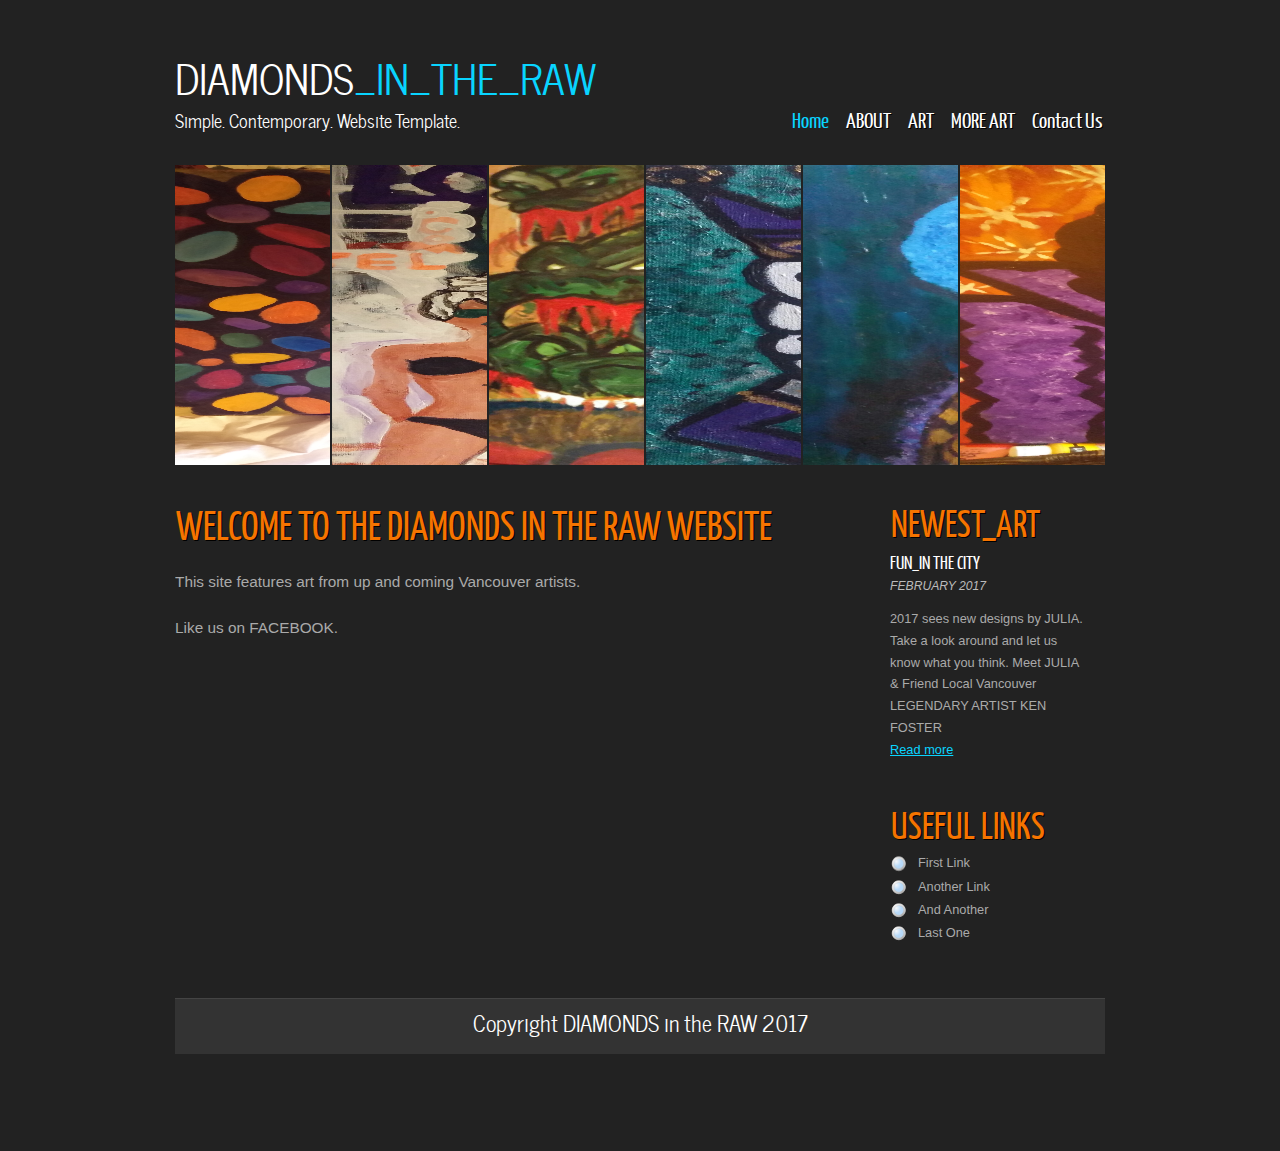
==== index.html @ 680e8ee9 "first website upload" ====
<!DOCTYPE HTML>
<html>

<head>
  <title>DIAMONDS IN THE RAW</title>
  <meta name="description" content="website description" />
  <meta name="keywords" content="website keywords, website keywords" />
  <meta http-equiv="content-type" content="text/html; charset=UTF-8" />
  <link rel="stylesheet" type="text/css" href="css/style.css" />
  <!-- modernizr enables HTML5 elements and feature detects -->
  <script type="text/javascript" src="js/modernizr-1.5.min.js"></script>
</head>

<body>
  <div id="main">
    <header>
      <div id="logo">
        <div id="logo_text">
          <!-- class="logo_colour", allows you to change the colour of the text -->
          <h1><a href="index.html">DIAMONDS<span class="logo_colour">_IN_THE_RAW</span></a></h1>
          <h2>Simple. Contemporary. Website Template.</h2>
        </div>
      </div>
      <nav>
        <ul class="sf-menu" id="nav">
          <li class="selected"><a href="index.html">Home</a></li>
          <li><a href="about.html">ABOUT</a></li>
          <li><a href="art.html">ART</a></li>
          <li><a href="more_art.html">MORE ART</a></li>
         
          </li>
          <li><a href="contact.html">Contact Us</a></li>
        </ul>
      </nav>
    </header>
    <div id="site_content">
      <ul id="images">
        <li><img src="images/1.jpg" width="600" height="300" alt="photo_one" /></li>
        <li><img src="images/2.jpg" width="600" height="300" alt="photo_two" /></li>                                                                  
        <li><img src="images/3.jpg" width="600" height="300" alt="photo_three" /></li>
        <li><img src="images/4.jpg" width="600" height="300" alt="photo_four" /></li>
        <li><img src="images/5.jpg" width="600" height="300" alt="photo_five" /></li>
        <li><img src="images/6.jpg" width="600" height="300" alt="photo_photo_dark" /></li>
      </ul>
      <div id="sidebar_container">
        <div class="sidebar">
          <h3>NEWEST_ART</h3>
          <h4>FUN_IN THE CITY</h4>
          <h5>FEBRUARY 2017</h5>
          <p>2017 sees new designs by JULIA. Take a look around and let us know what you think. Meet JULIA & Friend Local Vancouver LEGENDARY ARTIST KEN FOSTER <br /><a href="#">Read more</a></p>
        </div>
        <div class="sidebar">
          <h3>Useful Links</h3>
          <ul>
            <li><a href="#">First Link</a></li>
            <li><a href="#">Another Link</a></li>
            <li><a href="#">And Another</a></li>
            <li><a href="#">Last One</a></li>
          </ul>
        </div>
      </div>
      <div class="content">
        <h1>Welcome TO THE DIAMONDS IN THE RAW WEBSITE</h1>
        <p>This site features art from up and coming Vancouver artists.</p>
        <p>Like us on FACEBOOK.</p>
      
      </div>
    </div>
    <footer>
      <p>Copyright DIAMONDS in the RAW 2017</a></p>
    </footer>
  </div>
  <p>&nbsp;</p>
  <!-- javascript at the bottom for fast page loading -->
  <script type="text/javascript" src="js/jquery.js"></script>
  <script type="text/javascript" src="js/jquery.easing-sooper.js"></script>
  <script type="text/javascript" src="js/jquery.sooperfish.js"></script>
  <script type="text/javascript" src="js/jquery.kwicks-1.5.1.js"></script>
  <script type="text/javascript">
    $(document).ready(function() {
      $('#images').kwicks({
        max : 600,
        spacing : 2
      });
      $('ul.sf-menu').sooperfish();
    });
  </script>
</body>
</html>
---- css/style.css ----
@font-face { 
  font-family: Yanone Kaffeesatz; 
    src: url('../fonts/YanoneKaffeesatz-Regular.eot'); 
    src: local("Yanone Kaffeesatz"), url('../fonts/YanoneKaffeesatz-Regular.ttf'); 
} 

@font-face { 
  font-family: News Cycle; 
    src: url('../fonts/NewsCycle-Regular.eot'); 
    src: local("News Cycle"), url('../fonts/NewsCycle-Regular.ttf'); 
} 

html { 
  height: 100%;
}

* { 
  margin: 0;
  padding: 0;
}

/* tell the browser to render HTML 5 elements as block */
article, aside, figure, footer, header, hgroup, nav, section { 
  display:block;
}

body { 
  font: normal .80em arial, sans-serif;
  background: #222;
  color: #AAA;
}

p { 
  padding: 0 0 20px 0;
  line-height: 1.7em;
}

img { 
  border: 0;
}

h1, h2, h3, h4, h5, h6 { 
  color: #362C20;
  letter-spacing: 0em;
  padding: 0 0 5px 0;
}

h1, h2, h3 { 
  font: normal 140% arial, sans-serif;
  margin: 0 0 15px 0;
  padding: 15px 0 5px 0;
  color: #FFF;
}

h2 { 
  font-size: 160%;
  padding: 9px 0 5px 0;
  color: #FFF;
}

h3 { 
  font-size: 140%;
  padding: 5px 0 0 0;
}

h4, h6 { 
  color: #FFF;
  padding: 0 0 5px 0;
  font: normal 150% 'Yanone kaffeesatz', arial, sans-serif;
}

h5, h6 { 
  color: #BBB;
  font: italic 95% arial, sans-serif;
  letter-spacing: normal;
  padding: 0 0 15px 0;
}

a, a:hover { 
  outline: none;
  text-decoration: underline;
  color: #09D4FF;
}

a:hover { 
  text-decoration: none;
}

blockquote { 
  margin: 20px 0; 
  padding: 10px 20px 0 20px;
  border: 1px solid #E5E5DB;
  background: #FFF;
}

ul { 
  margin: 2px 0 22px 17px;
}

ul li { 
  list-style-type: circle;
  margin: 0 0 6px 0; 
  padding: 0 0 4px 5px;
  line-height: 1.5em;
}

ol { 
  margin: 8px 0 22px 20px;
}

ol li { 
  margin: 0 0 11px 0;
}

.left { 
  float: left;
  width: auto;
  margin-right: 10px;
}

.right { 
  float: right; 
  width: auto;
  margin-left: 10px;
}

.center { 
  display: block;
  text-align: center;
  margin: 20px auto;
}

#main, nav, #container, #logo, #site_content, footer { 
  margin-left: auto; 
  margin-right: auto;
}

#main {
  margin: 25px auto;
  width: 930px;
  background: transparent;
  padding-bottom: 30px;
}


header { 
  background: transparent;
  height: 125px;
}

#logo { 
  width: 300px;
  height: 125px;
  background: transparent;
  color: #FFF;
  padding: 0;
  float: left;
}

#logo h1, #logo h2 { 
  font: normal 320% 'News Cycle', arial, sans-serif;
  border-bottom: 0;
  text-transform: none;
  margin: 0;
}

#logo_text h1, #logo_text h1 a, #logo_text h1 a:hover { 
  padding: 20px 0 0 0;
  color: #FFF;
  text-decoration: none;
}

#logo_text h1 a .logo_colour { 
  color: #09D4FF;
}

#logo_text a:hover .logo_colour { 
  color: #FFF;
}

#logo_text h2 { 
  font-size: 140%;
  padding: 0 0 0 0;
  color: #FFF;
}

nav { 
  height: 44px;
  width: 600px;
  float: right;
  margin: 75px auto 0 auto;
  color: #222;
} 

#site_content { 
  width: 930px;
  overflow: hidden;
  margin: 0px auto 0 auto;
  padding: 15px 0 15px 0;
} 

#sidebar_container { 
  float: right;
  width: 224px;
  margin: 25px 0 0 0;
}

.sidebar { 
  float: right;
  width: 200px;
  margin: 0 0 17px 0;
  padding: 0 15px 5px 13px;
}
  
.sidebar h3, .content h1 { 
  padding: 0 15px 20px 0;
  font: 270% 'Yanone Kaffeesatz', arial, sans-serif;
  text-shadow:  #000 1px 1px;
  margin: 0 1px;
  color: #F67400;
  text-transform: uppercase;
}

.sidebar h3 { 
  font: 300% 'Yanone Kaffeesatz', arial, sans-serif;
  padding: 0 15px 5px 0;
}

.sidebar ul { 
  margin: 0 0 15px 0;
} 

.sidebar li a, .sidebar li a:hover { 
  color: #AAA;
  text-decoration: none;
} 

.sidebar li a:hover { 
  text-decoration: underline;
} 

.sidebar_item, .content_item { 
  padding: 15px 0;
}

.content { 
  text-align: left;
  width: 650px;
  margin: 0 0 15px 0;
  float: left;
  font-size: 120%;
  padding: 25px 0 0 0;
}
  
.content ul { 
  margin: 2px 0 22px 0px;
}

.content ul li, .sidebar ul li { 
  list-style-type: none;
  background: url(../images/bullet.png) no-repeat;
  margin: 0 0 0 0; 
  padding: 0 0 4px 28px;
  line-height: 1.5em;
}

footer { 
  width: 930px;
  font: 170% 'News Cycle', arial, sans-serif;
  height: 30px;
  padding: 5px 0 20px 0;
  text-align: center;
  border-top: 1px solid #444;
  background: #333;
}

footer p { 
  line-height: 1.7em;
  padding: 0 0 10px 0;
  color: #FFF;
}

footer a { 
  color: #FFF;
  text-decoration: none;
}

footer a:hover { 
  color: #FFF;
  text-shadow: none;
  text-decoration: underline;
}

.form_settings { 
  margin: 15px 0 0 0;
}

.form_settings p { 
  padding: 0 0 4px 0;
}

.form_settings span { 
  float: left; 
  width: 200px; 
  text-align: left;
}
  
.form_settings input, .form_settings textarea { 
  padding: 5px; 
  width: 299px; 
  font: 100% arial; 
  border: none; 
  background: #FFF; 
  color: #47433F;
  border-radius: 7px 7px 7px 7px;
  -moz-border-radius: 7px 7px 7px 7px;
  -webkit-border: 7px 7px 7px 7px;  
}
  
.form_settings .submit { 
  font: 140% 'Yanone Kaffeesatz', arial, sans-serif; 
  border: 0; 
  width: 99px; 
  margin: 0 0 0 212px; 
  height: 33px;
  padding: 2px 0 3px 0;
  cursor: pointer; 
  background: #1EC9F4; 
  -webkit-border-radius: .5em .5em .5em .5em ; 
  -moz-border-radius: .5em .5em .5em .5em ;
  border-radius: .5em .5em .5em .5em ;
  -webkit-box-shadow: 0 1px 2px rgba(0,0,0,.2);
  -moz-box-shadow: 0 1px 2px rgba(0,0,0,.2);
  box-shadow: 0 1px 2px rgba(0,0,0,.2);  
  color: #FFF;
  border: solid 1px #0D8AA9;
  background: #46C4DD;
  text-shadow: 1px 1px #178497;
}

.form_settings textarea, .form_settings select { 
  font: 100% arial; 
  width: 299px;
}

.form_settings select { 
  width: 310px;
}

.form_settings .checkbox { 
  margin: 4px 0; 
  padding: 0; 
  width: 14px;
  border: 0;
  background: none;
}

.separator { 
  width: 100%;
  height: 0;
  border-top: 1px solid #D9D5CF;
  border-bottom: 1px solid #FFF;
  margin: 0 0 20px 0;
}
  
table { 
  margin: 10px 0 30px 0;
}

table tr th, table tr td { 
  background: #70D4E6;
  color: #FFF;
  padding: 7px 4px;
  text-align: left;
}
  
table tr td { 
  background: #D3F2F7;
  color: #47433F;
  border-top: 1px solid #FFF;
}





/**
Stylesheet for SooperFish by www.SooperThemes.com
Author: Jurriaan Roelofs
**/

/* Configuration of menu width */
html body ul.sf-menu ul,html body ul.sf-menu ul li { 
  width: 200px;
}

html body ul.sf-menu ul ul { 
  margin: 0 0 0 200px;
}

/* Framework for proper showing/hiding/positioning */
ul.sf-menu,ul.sf-menu * { 
  margin: 0;
  padding: 0;
}

ul.sf-menu { 
  display: block;
  position: relative;
}
  
ul.sf-menu li { 
  display: block;
  list-style: none;
  float: left;
  position: relative;
}
  
ul.sf-menu li:hover { 
  visibility: inherit; /* fixes IE7 'sticky bug' */ 
}

ul.sf-menu a { 
  display: block;
  position: relative;
}
  
ul.sf-menu ul { 
  position: absolute;
  left: 0;
  width: 150px; 
  top: auto;
  left: -999999px;
}
  
ul.sf-menu ul a { 
  zoom: 1; /* IE6/7 fix */ 
}

ul.sf-menu ul li { 
  float: left; /* Must always be floated otherwise there will be a rogue 1px margin-bottom in IE6/7 */
  width: 150px;
}
  
ul.sf-menu ul ul { 
  top: 0;
  margin: 0 0 0 150px;
}

ul.sf-menu li:hover ul,ul.sf-menu li:focus ul,ul.sf-menu li.sf-hover ul, 
ul.sf-menu ul li:hover ul,ul.sf-menu ul li:focus ul,ul.sf-menu ul li.sf-hover ul,
ul.sf-menu ul ul li:hover ul,ul.sf-menu ul ul li:focus ul,ul.sf-menu ul ul li.sf-hover ul,
ul.sf-menu ul ul ul li:hover ul,ul.sf-menu ul ul ul li:focus ul,ul.sf-menu ul ul ul li.sf-hover ul { 
  left: auto;
}
  
ul.sf-menu li:hover ul ul,ul.sf-menu li:focus ul ul,ul.sf-menu li.sf-hover ul ul,
ul.sf-menu ul li:hover ul ul,ul.sf-menu ul li:focus ul ul,ul.sf-menu ul li.sf-hover ul ul,
ul.sf-menu ul ul li:hover ul ul,ul.sf-menu ul ul li:focus ul ul,ul.sf-menu ul ul li.sf-hover ul ul,
ul.sf-menu ul ul ul li:hover ul ul,ul.sf-menu ul ul ul li:focus ul ul,ul.sf-menu ul ul ul li.sf-hover ul ul { 
  left: -999999px;
}

/* Theming the menu */
ul#nav { 
  float: right;
}

ul#nav ul { 
  background: #09D4FF;
  margin-top: 5px;
  padding-bottom: 15px;
}

ul#nav li a { 
  padding:7px 0px 6px 15px;
  font: 170% 'Yanone Kaffeesatz', arial, sans-serif;
  text-shadow: 1px 1px #000;
  text-decoration: none;
  color: #FFF;
  margin-right: 2px;
}

ul#nav li a:hover, ul#nav li a:focus, ul#nav li.selected a, ul#nav li.selected a:hover, ul#nav li.selected a:focus { 
  color: #09D4FF;
  text-shadow: none;
}

ul#nav ul li a { 
  color: #FFF;
  text-shadow: none;
}

ul#nav ul li a:hover { 
  color: #222;
  margin-right: 2px;
}



/* Image Transitions */
ul#images {
  margin: 0 15px 10px 0;
  padding: 0;
  list-style: none;
  position: relative;
}

ul#images li {
  display: block;
  overflow: hidden;
  padding: 0;
  float: left;
  width: 155px;
  height: 300px;
}
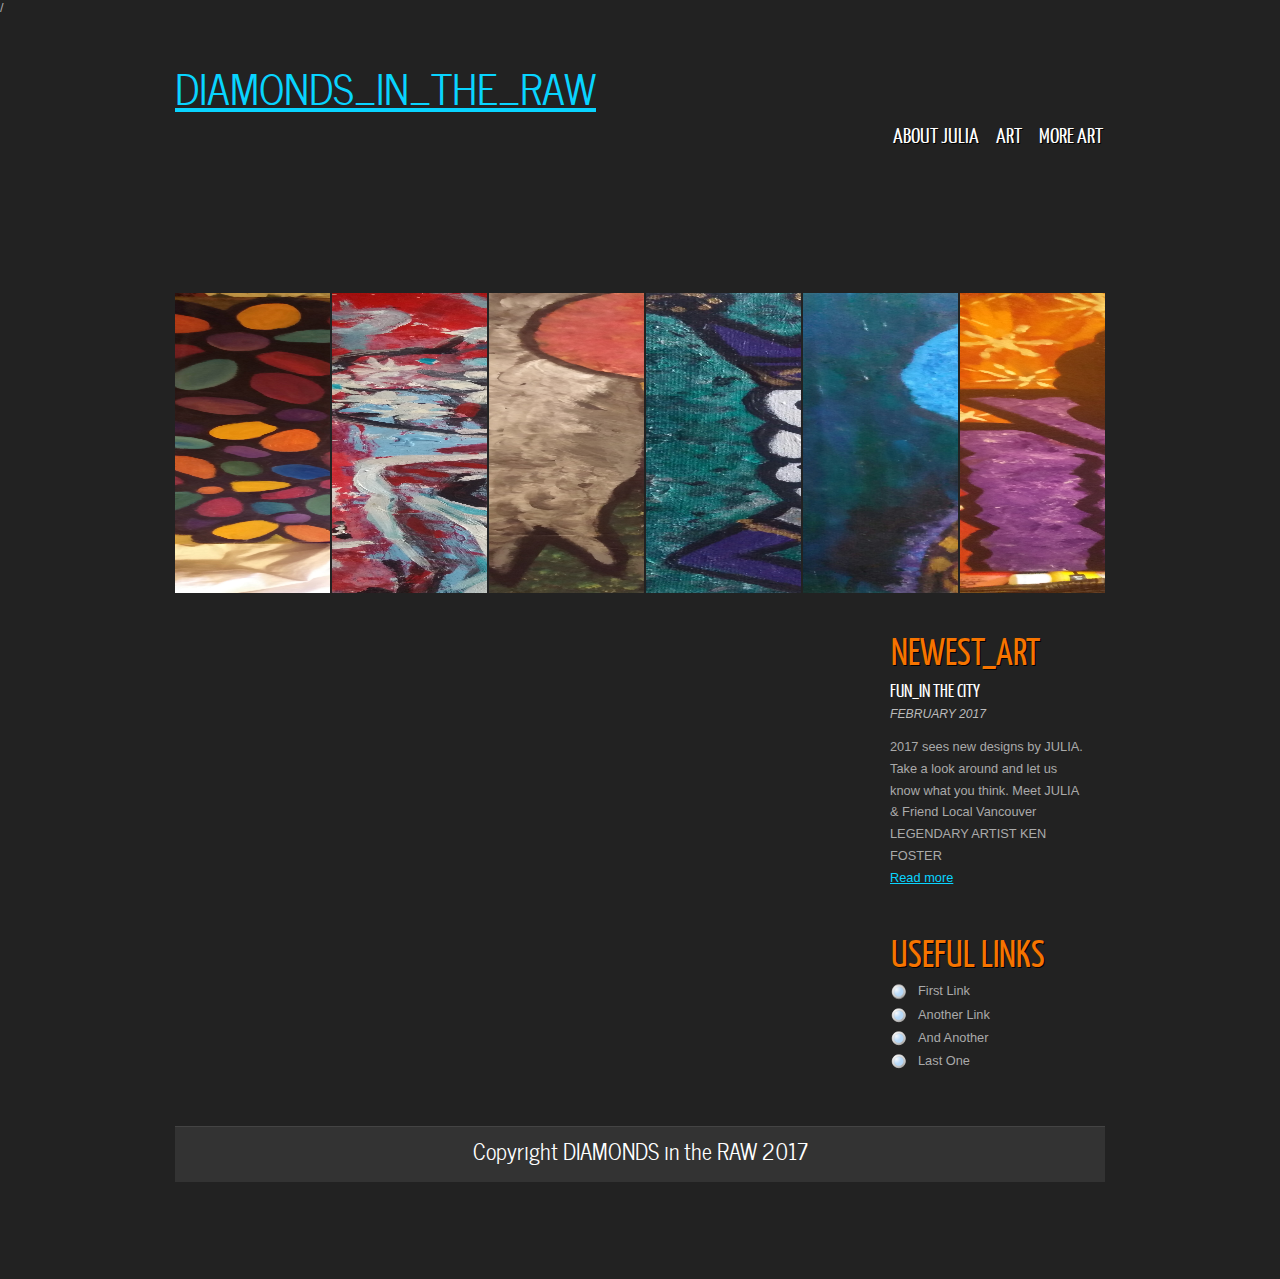
==== commit 151fb9f7: "LOTTS OF CAHNGES" ====
--- a/index.html
+++ b/index.html
@@ -1,5 +1,6 @@
 <!DOCTYPE HTML>
 <html>
+
 
 <head>
   <title>DIAMONDS IN THE RAW</title>
@@ -7,31 +8,42 @@
   <meta name="keywords" content="website keywords, website keywords" />
   <meta http-equiv="content-type" content="text/html; charset=UTF-8" />
   <link rel="stylesheet" type="text/css" href="css/style.css" />
+   <link href="css/portfolio_one.css" rel="stylesheet" type="text/css" />
   <!-- modernizr enables HTML5 elements and feature detects -->
-  <script type="text/javascript" src="js/modernizr-1.5.min.js"></script>
-</head>
+  <script type="text/javascript" src="js/modernizr-1.5.min.js"></script> </head>/
+  <body>
+  <div id="main">
 
-<body>
-  <div id="main">
+    <!-- begin header -->
     <header>
-      <div id="logo">
-        <div id="logo_text">
-          <!-- class="logo_colour", allows you to change the colour of the text -->
-          <h1><a href="index.html">DIAMONDS<span class="logo_colour">_IN_THE_RAW</span></a></h1>
-          <h2>Simple. Contemporary. Website Template.</h2>
-        </div>
-      </div>
+      <div id="logo"> <h1><a href="index.html">DIAMONDS<span class="logo_colour">_IN_THE_RAW</span></a></h1> </div>
       <nav>
         <ul class="sf-menu" id="nav">
-          <li class="selected"><a href="index.html">Home</a></li>
-          <li><a href="about.html">ABOUT</a></li>
-          <li><a href="art.html">ART</a></li>
-          <li><a href="more_art.html">MORE ART</a></li>
+      
+          <li><a href="about.html">ABOUT JULIA</a></li>
+          <li><a href="#">ART</a>
+            <ul>
+              <li><a href="portfolio_one.html">My Portfolio</a></li>
+                </ul>
+
+          <li><a href="art.html">MORE ART</a></li>
+        
          
           </li>
-          <li><a href="contact.html">Contact Us</a></li>
+     
         </ul>
-      </nav>
+      </nav>  <nav>
+        <ul class="sf-menu" id="nav">
+         
+         
+        
+               <ul>
+              <li><a href="#">THE ART</a>
+         <ul>
+              <li><a href="portfolio_one.html">My_Portfolio</a></li>
+              <li><a href="more_art.html">MORE ART</a></li>
+            </ul>
+          
     </header>
     <div id="site_content">
       <ul id="images">
--- a/css/portfolio_one.css
+++ b/css/portfolio_one.css
@@ -0,0 +1,136 @@
+div.content {
+  display: none;
+  clear: both;}
+
+div.content a, div.navigation a {
+  text-decoration: none;}
+  
+div.controls {
+  position: absolute;
+  bottom: 0;
+  height: 65px;
+  padding: 25px 0 0 0;
+  background: url(../images/image_transparent.png);
+  width: 100%;}
+  
+div.controls a {
+  padding: 5px 20px 0 0;
+  float: left;}
+  
+div.ss-controls {
+  float: right;
+  height: 30px;}
+
+div.nav-controls {
+  float: right;
+  clear: right;}
+
+div.slideshow-container, div.loader, div.slideshow a.advance-link {
+  width: 950px; /* This should be set to be at least the width of the largest image in the slideshow with padding */
+  line-height: 0;}
+
+div.loader, div.slideshow a.advance-link, div.caption-container {
+  height: 450px; /* This should be set to be at least the height of the largest image in the slideshow with padding */ }
+
+div.slideshow-container {
+  position: relative;
+  clear: both;
+  float: left;
+  height: 453px;}
+
+div.slideshow-container img {
+  float: left;}
+  
+div.loader {
+  position: absolute;
+  top: 0;
+  left: 0;
+  background: url(loader.gif) no-repeat center;}
+  
+div.slideshow span.image-wrapper {
+  position: absolute;
+  top: 3px;
+  left: 0;}
+  
+div.slideshow a.advance-link {
+  display: block;
+  line-height: 0; /* This should be set to be at least the height of the largest image in the slideshow with padding */
+  text-align: center;}
+
+div.slideshow a.advance-link:hover, div.slideshow a.advance-link:active, div.slideshow a.advance-link:visited {
+  text-decoration: none;}
+  
+div.slideshow a.advance-link:focus {
+  outline: none;}
+
+div.caption-container {
+  float: left;}
+  
+span.image-caption {
+  display: block;
+  position: absolute;
+  bottom: 35px;
+  left: 20px;}
+
+div.caption {
+  padding: 10px 0;
+  width: 500px;}
+  
+div.image-title {
+  font: normal 130% arial, sans-serif;}
+  
+div.navigation-container {
+  float: left;
+  position: relative;
+  left: 50%;}
+  
+div.navigation {
+  float: left;
+  position: relative;
+  left: -50%;}
+  
+div.navigation a.pageLink {
+  height: 77px;
+  line-height: 77px;
+  display: block;
+  position: relative;
+  float: left;
+  margin: 2px;
+  width: 16px;
+  background-position: center center;
+  background-repeat: no-repeat;}
+  
+div.navigation a.pageLink:focus {
+  outline: none;}
+
+div.navigation a.prev {
+  margin-right: 10px;}
+  
+div.navigation a.next {
+  margin-left: 10px;}
+
+ul.thumbs {
+  position: relative;
+  float: left;
+  margin: 2px 0 0 0;
+  padding: 0;}
+  
+ul.thumbs li {
+  float: left;
+  padding: 0;
+  margin: 2px;
+  list-style: none;}
+  
+a.thumb {
+  display: block;
+  padding: 2px;}
+  
+a.thumb:focus {
+  outline: none;}
+  
+ul.thumbs img {
+  display: block;}
+  
+div.gallery-gutter {
+  clear: both;
+  padding-bottom: 20px;}
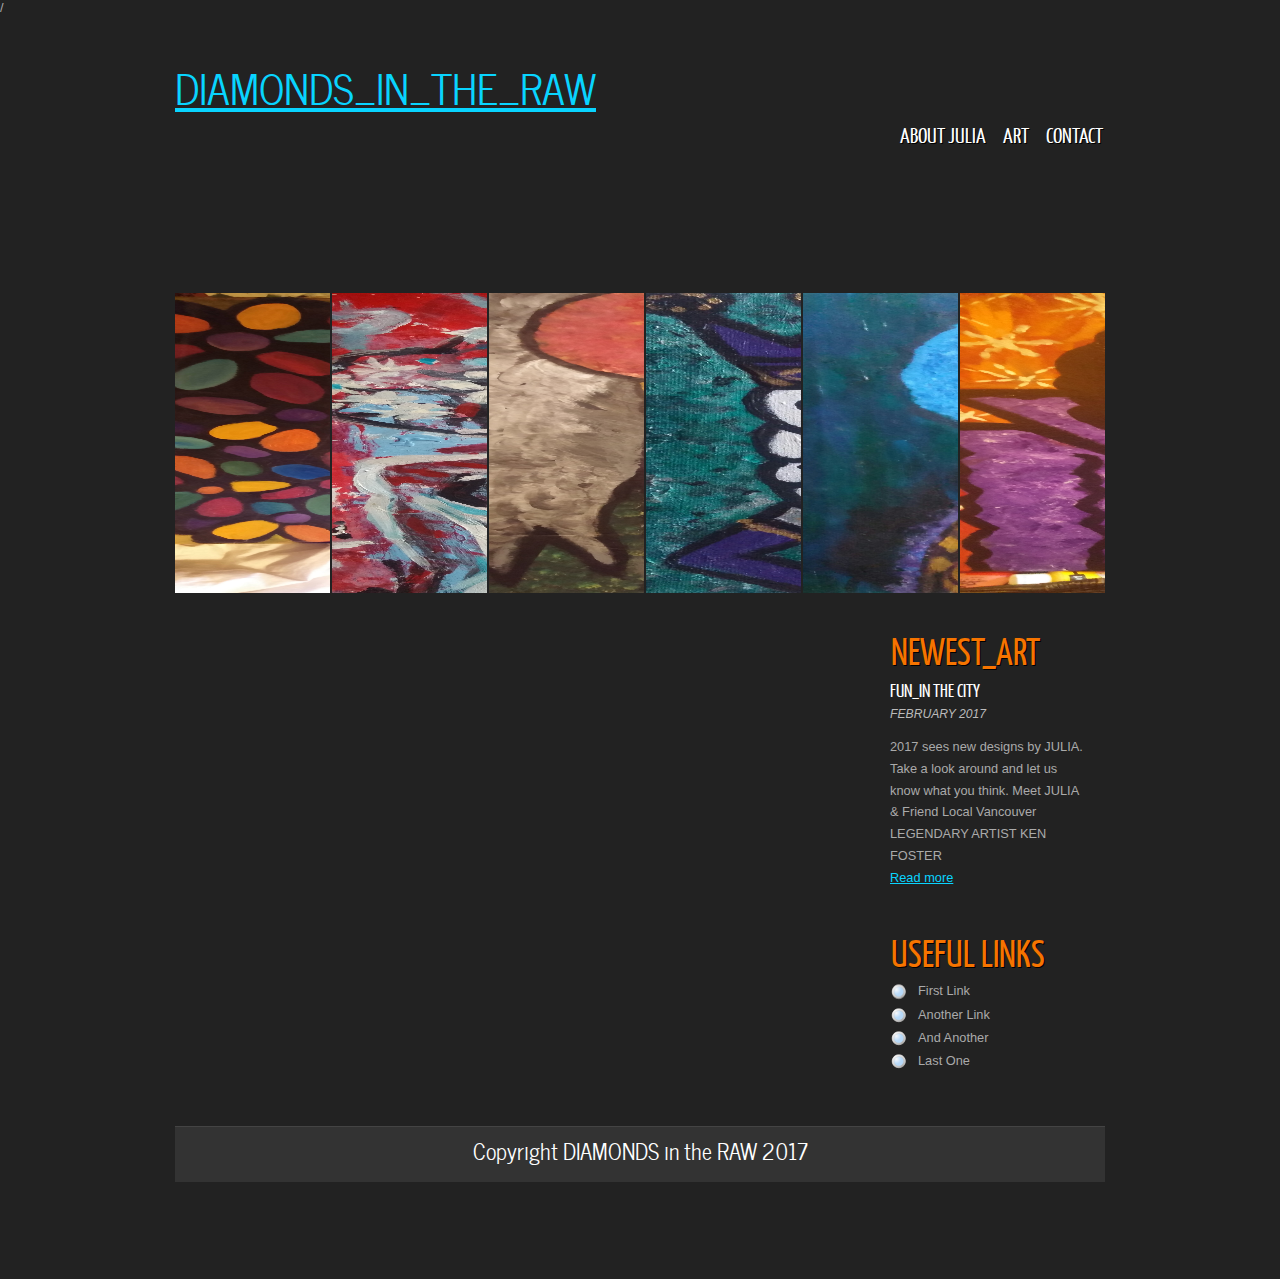
==== commit 6ab8d742: "new changes" ====
--- a/index.html
+++ b/index.html
@@ -26,8 +26,7 @@
               <li><a href="portfolio_one.html">My Portfolio</a></li>
                 </ul>
 
-          <li><a href="art.html">MORE ART</a></li>
-        
+        <li><a href="contact.html">CONTACT</a></li>
          
           </li>
      
@@ -41,7 +40,7 @@
               <li><a href="#">THE ART</a>
          <ul>
               <li><a href="portfolio_one.html">My_Portfolio</a></li>
-              <li><a href="more_art.html">MORE ART</a></li>
+         
             </ul>
           
     </header>
@@ -52,6 +51,12 @@
         <li><img src="images/3.jpg" width="600" height="300" alt="photo_three" /></li>
         <li><img src="images/4.jpg" width="600" height="300" alt="photo_four" /></li>
         <li><img src="images/5.jpg" width="600" height="300" alt="photo_five" /></li>
+ <li><img src="images/6.jpg" width="600" height="300" alt="photo_six" /></li>
+ <li><img src="images/7.jpg" width="600" height="300" alt="photo_seven" /></li>
+ <li><img src="images/8.jpg" width="600" height="300" alt="photo_eight" /></li>
+
+
+
         <li><img src="images/6.jpg" width="600" height="300" alt="photo_photo_dark" /></li>
       </ul>
       <div id="sidebar_container">
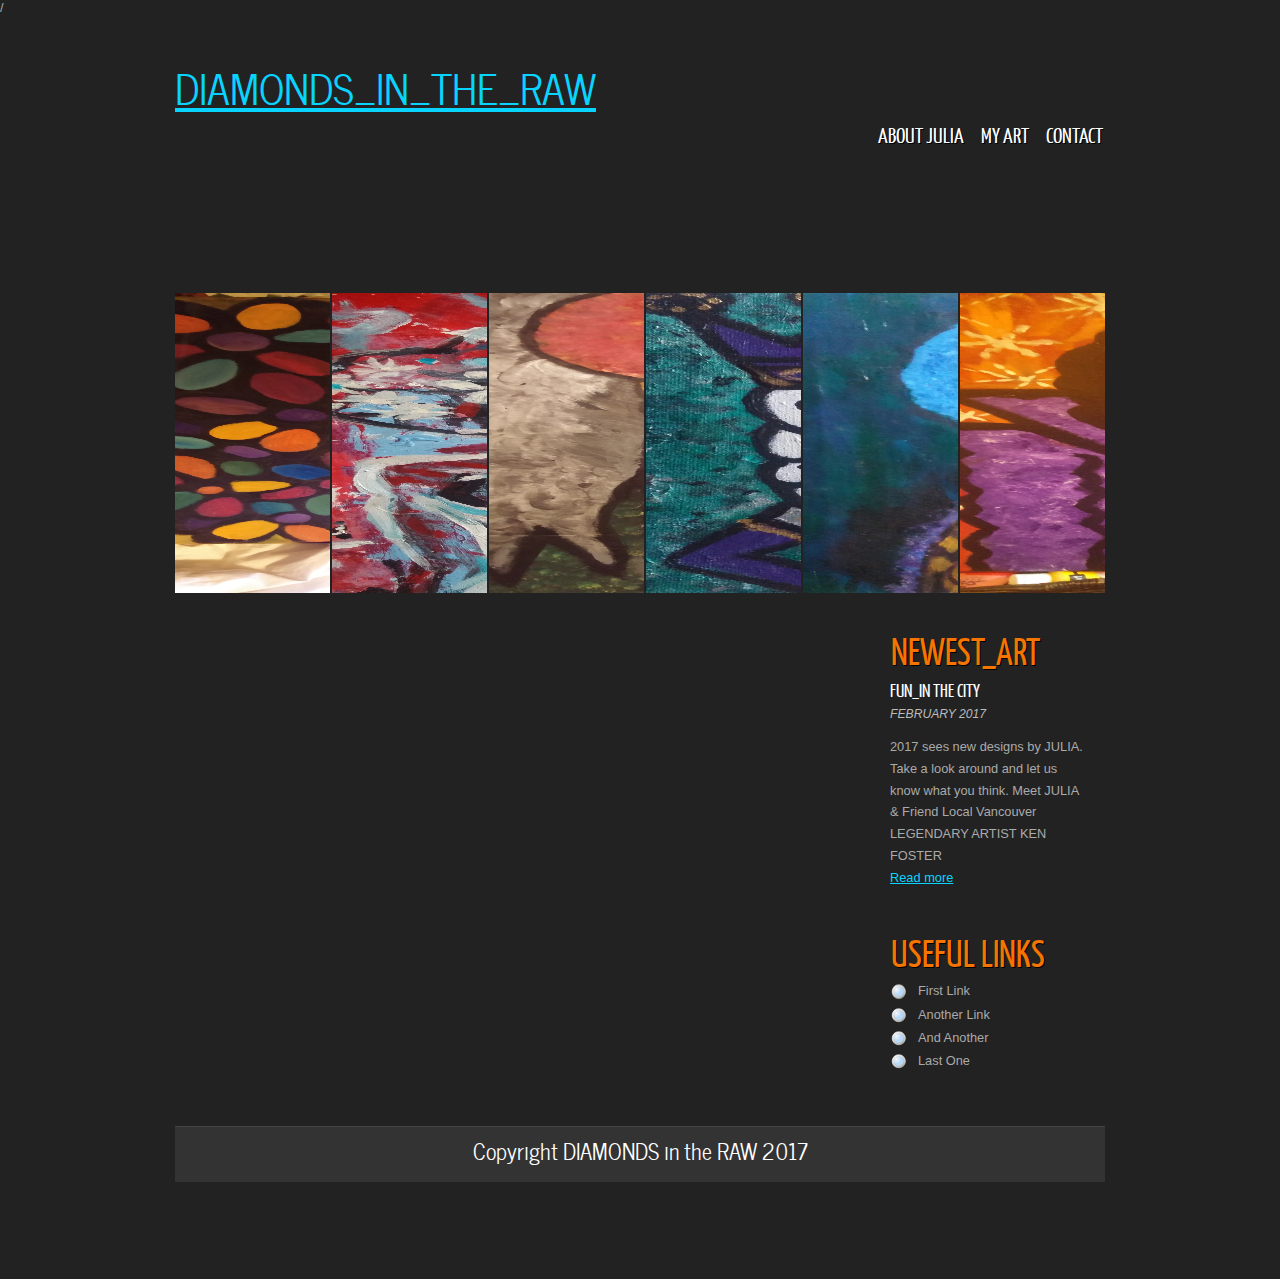
==== commit 43f8e1e5: "redone" ====
--- a/index.html
+++ b/index.html
@@ -21,11 +21,12 @@
         <ul class="sf-menu" id="nav">
       
           <li><a href="about.html">ABOUT JULIA</a></li>
-          <li><a href="#">ART</a>
-            <ul>
-              <li><a href="portfolio_one.html">My Portfolio</a></li>
-                </ul>
-
+          <li><a href="#">MY ART</a>
+               <ul>
+              <li><a href="portfolio_one.html">portfolio_one</a></li>
+              <li><a href="portfolio_two.html">portfolio_two</a></li>
+            </ul>
+          </li>
         <li><a href="contact.html">CONTACT</a></li>
          
           </li>
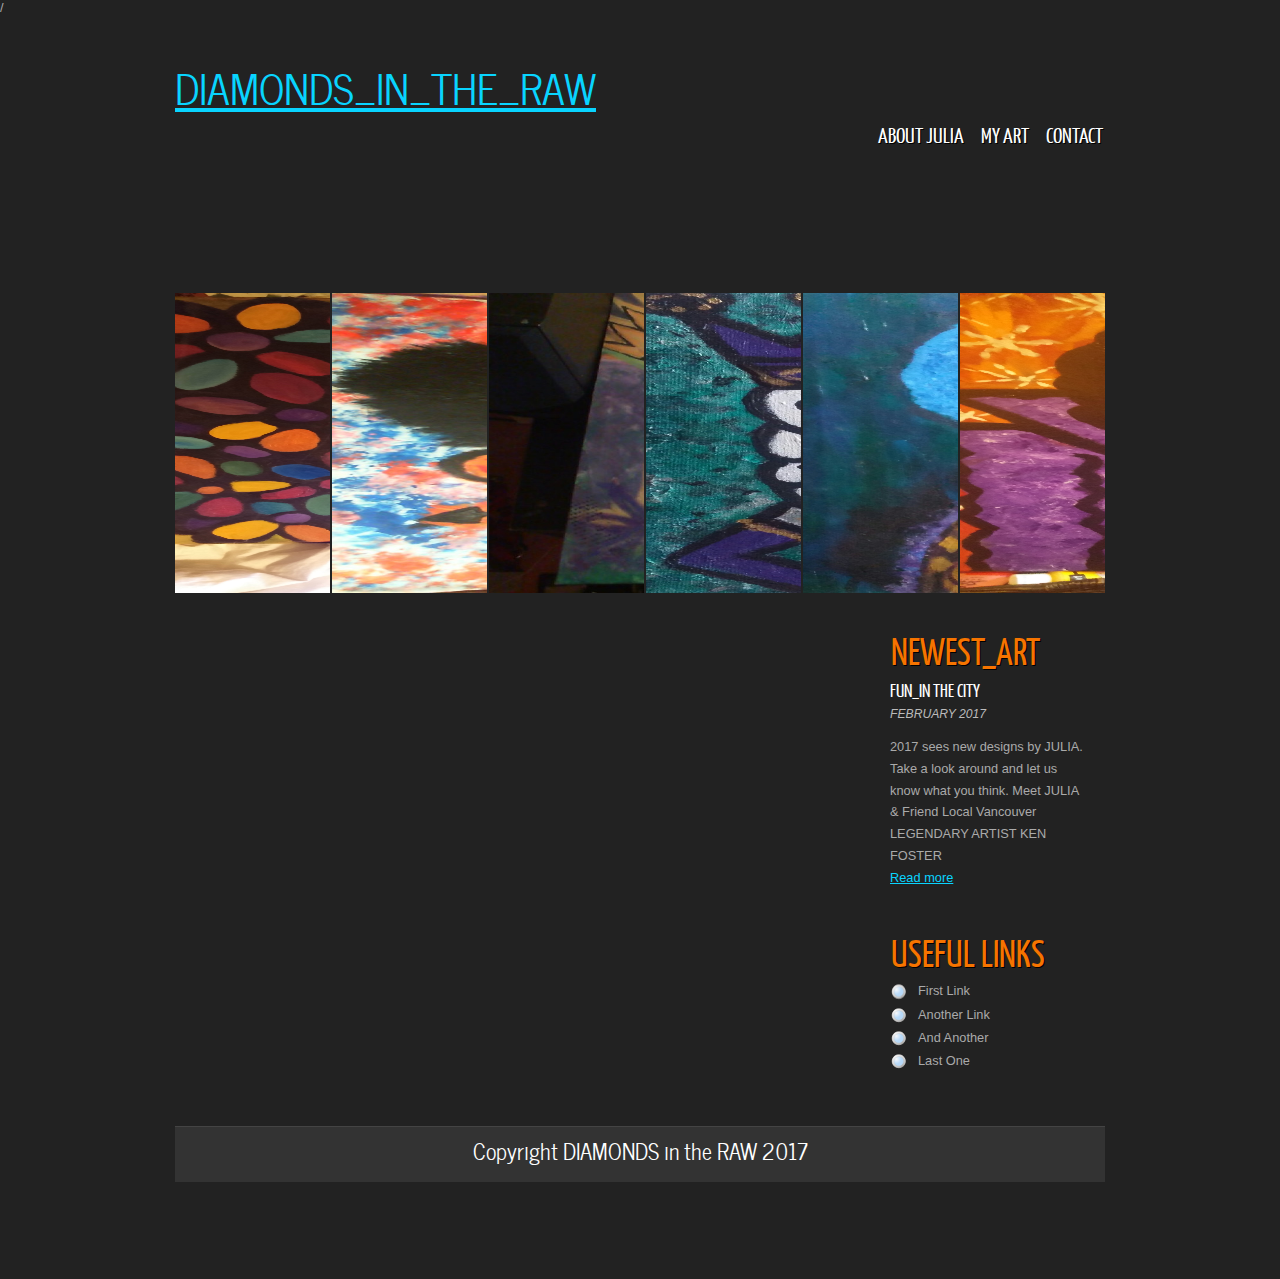
==== commit b557b866: "Update index.html" ====
--- a/index.html
+++ b/index.html
@@ -25,6 +25,8 @@
                <ul>
               <li><a href="portfolio_one.html">portfolio_one</a></li>
               <li><a href="portfolio_two.html">portfolio_two</a></li>
+              <li><a href="kens.html">Kens'_ART</a></li>
+
             </ul>
           </li>
         <li><a href="contact.html">CONTACT</a></li>
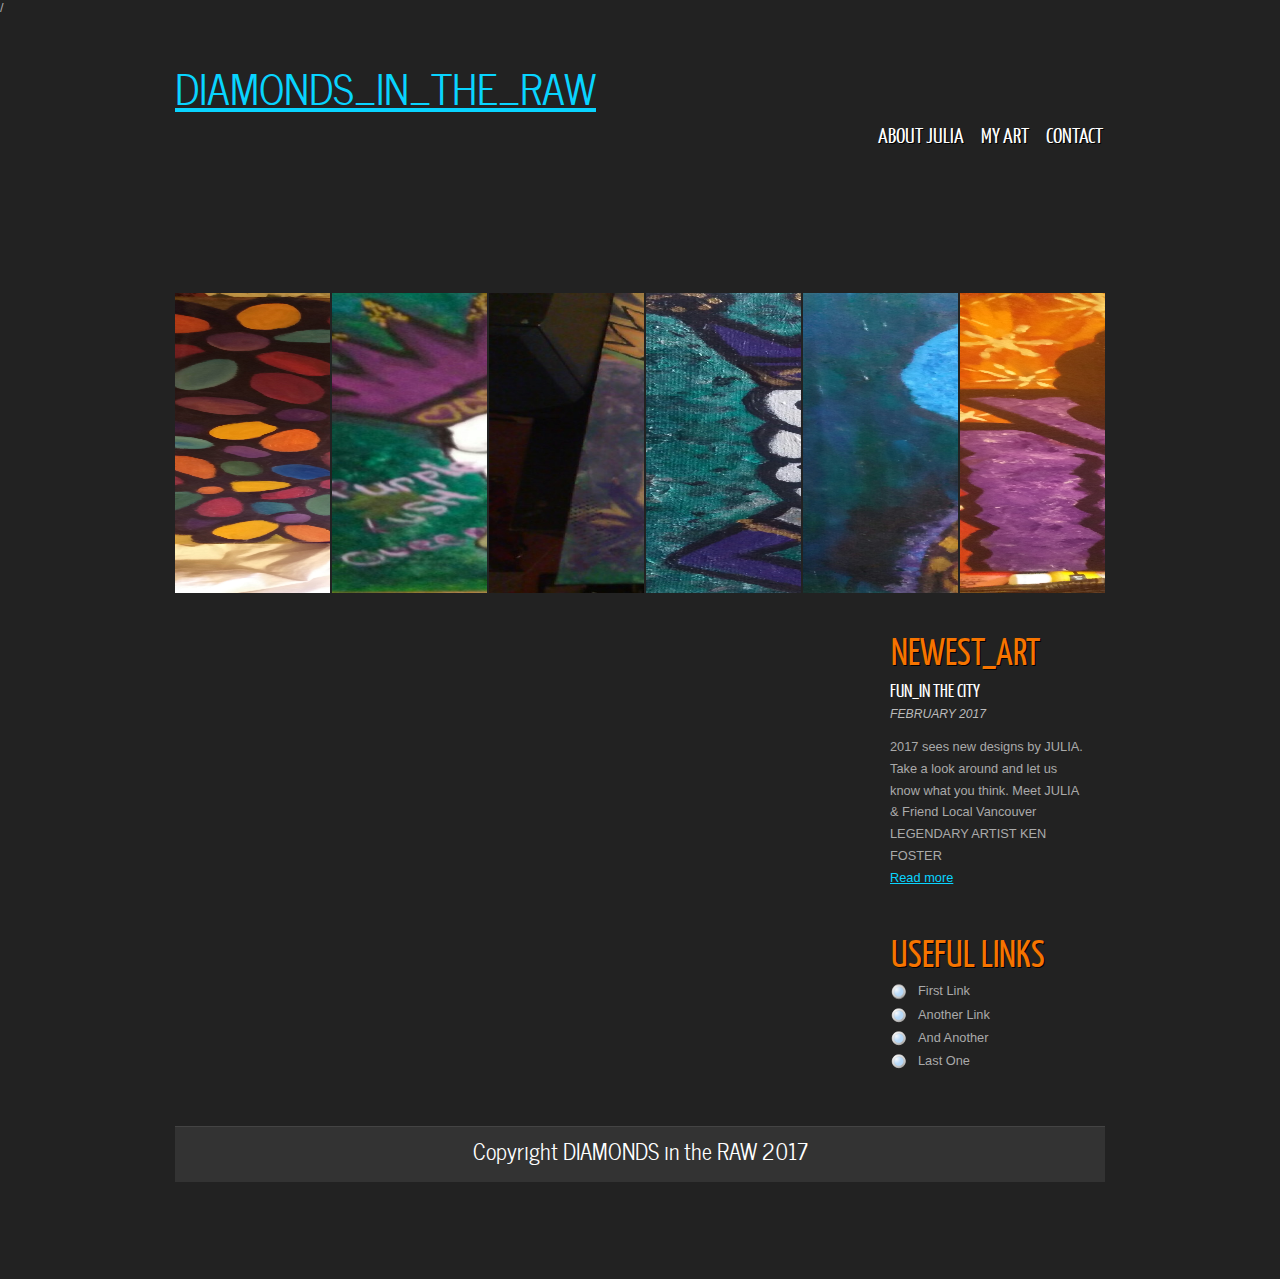
==== commit 6ebedfd4: "Update index.html" ====
--- a/index.html
+++ b/index.html
@@ -50,7 +50,7 @@
     <div id="site_content">
       <ul id="images">
         <li><img src="images/1.jpg" width="600" height="300" alt="photo_one" /></li>
-        <li><img src="images/2.jpg" width="600" height="300" alt="photo_two" /></li>                                                                  
+        <li><img src="images/2.jpeg" width="600" height="300" alt="photo_two" /></li>                                                                  
         <li><img src="images/3.jpg" width="600" height="300" alt="photo_three" /></li>
         <li><img src="images/4.jpg" width="600" height="300" alt="photo_four" /></li>
         <li><img src="images/5.jpg" width="600" height="300" alt="photo_five" /></li>
